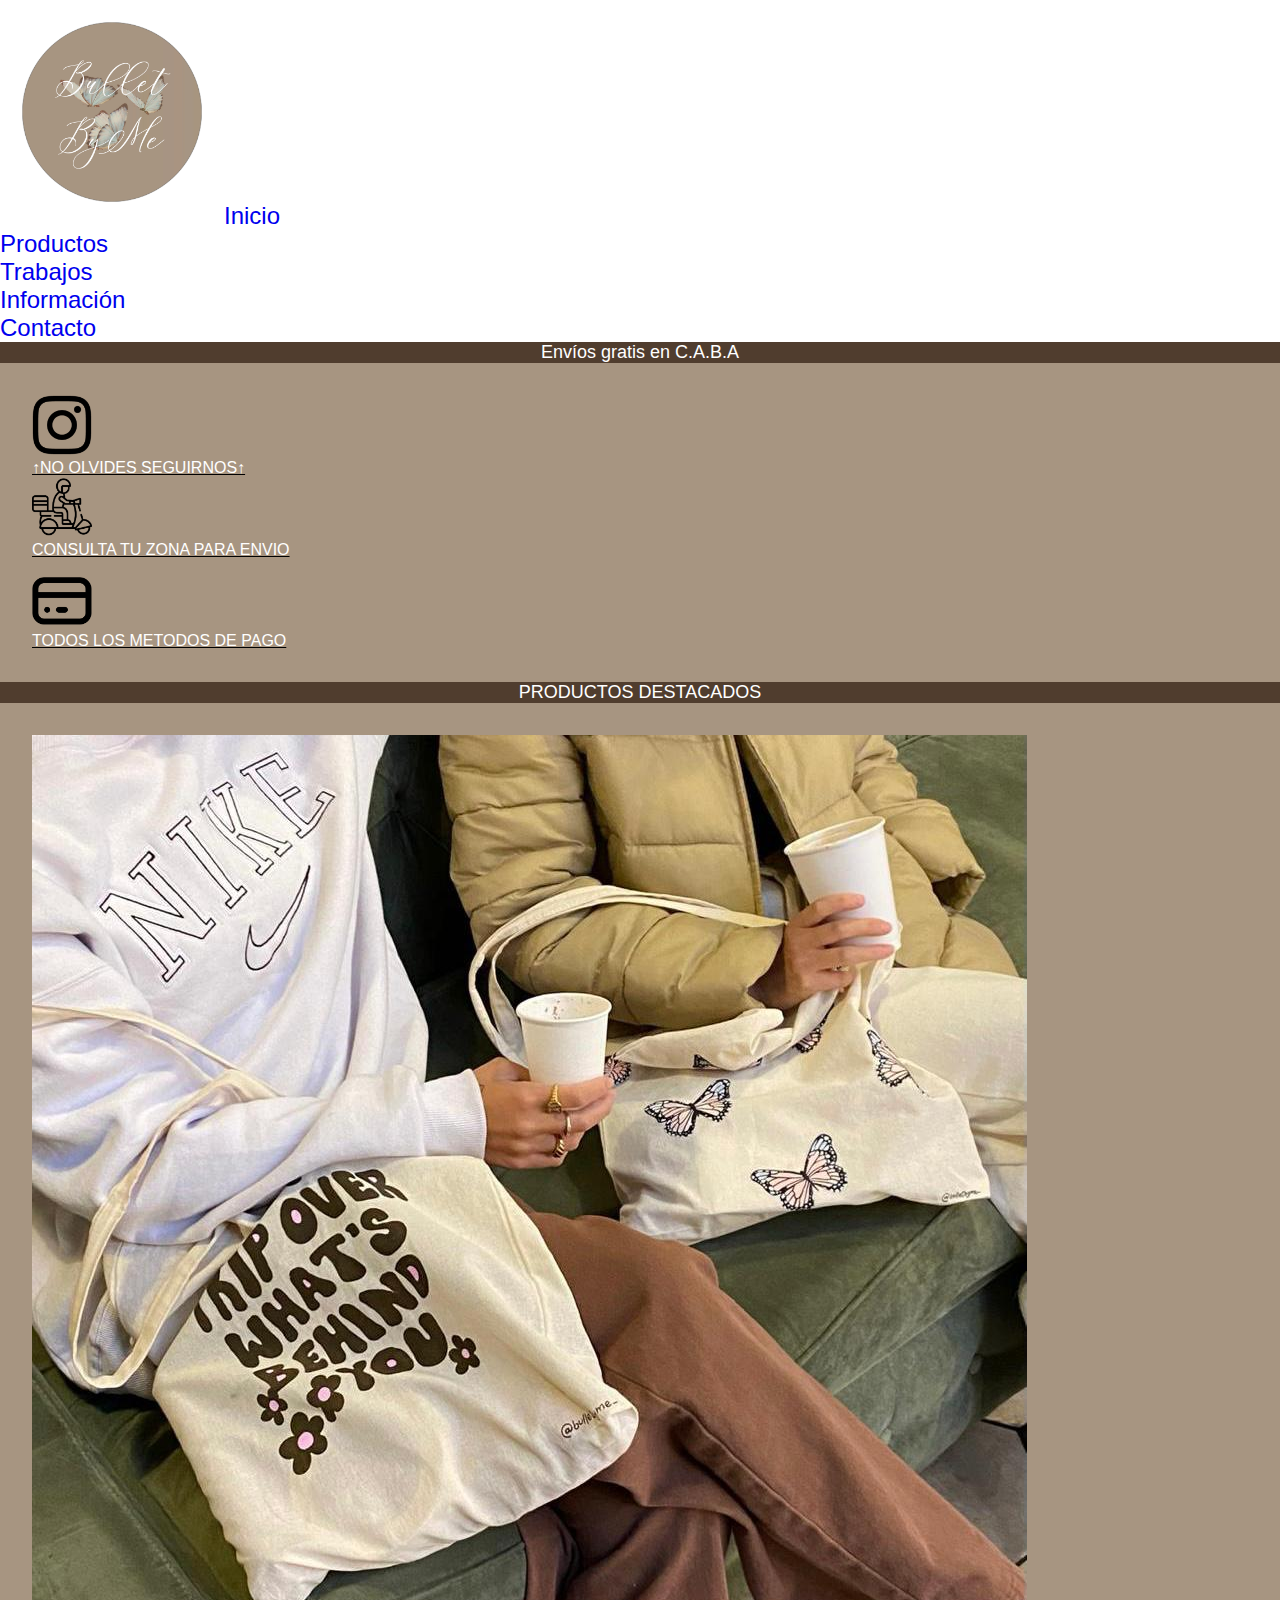
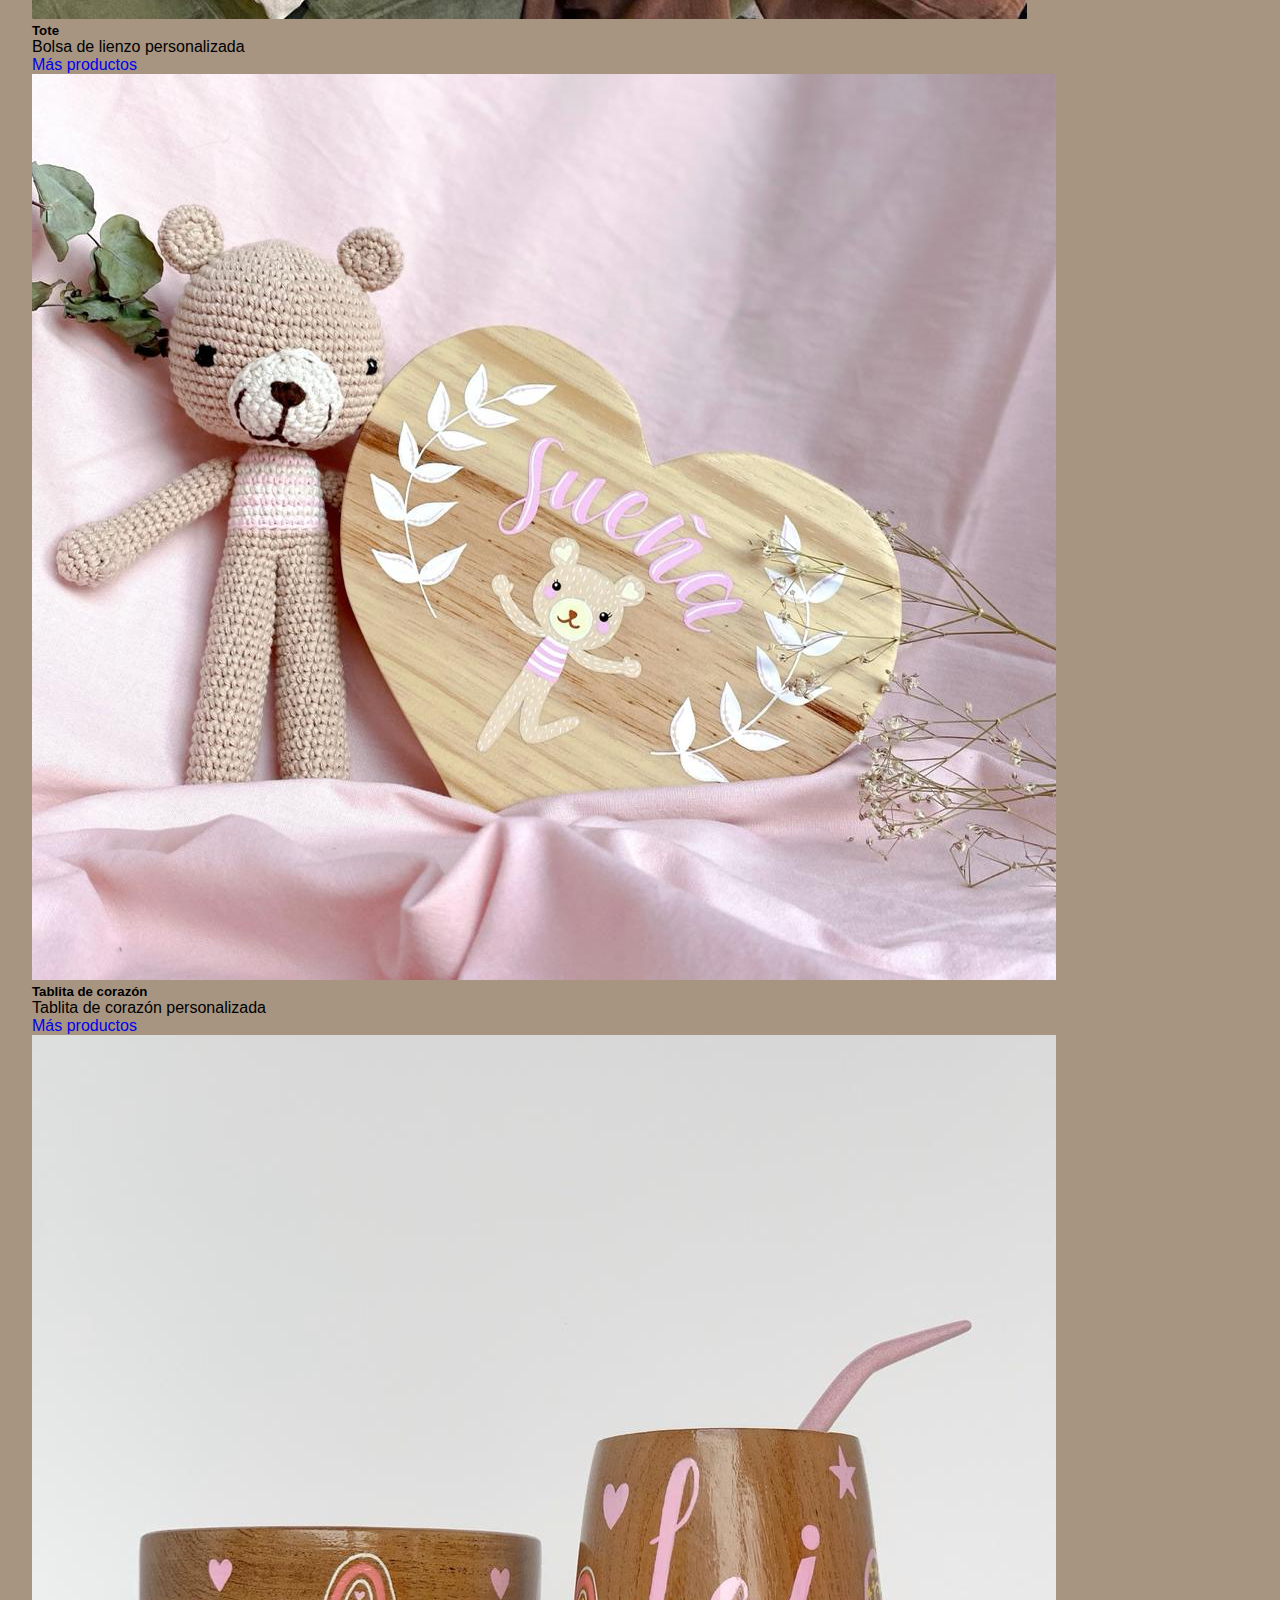
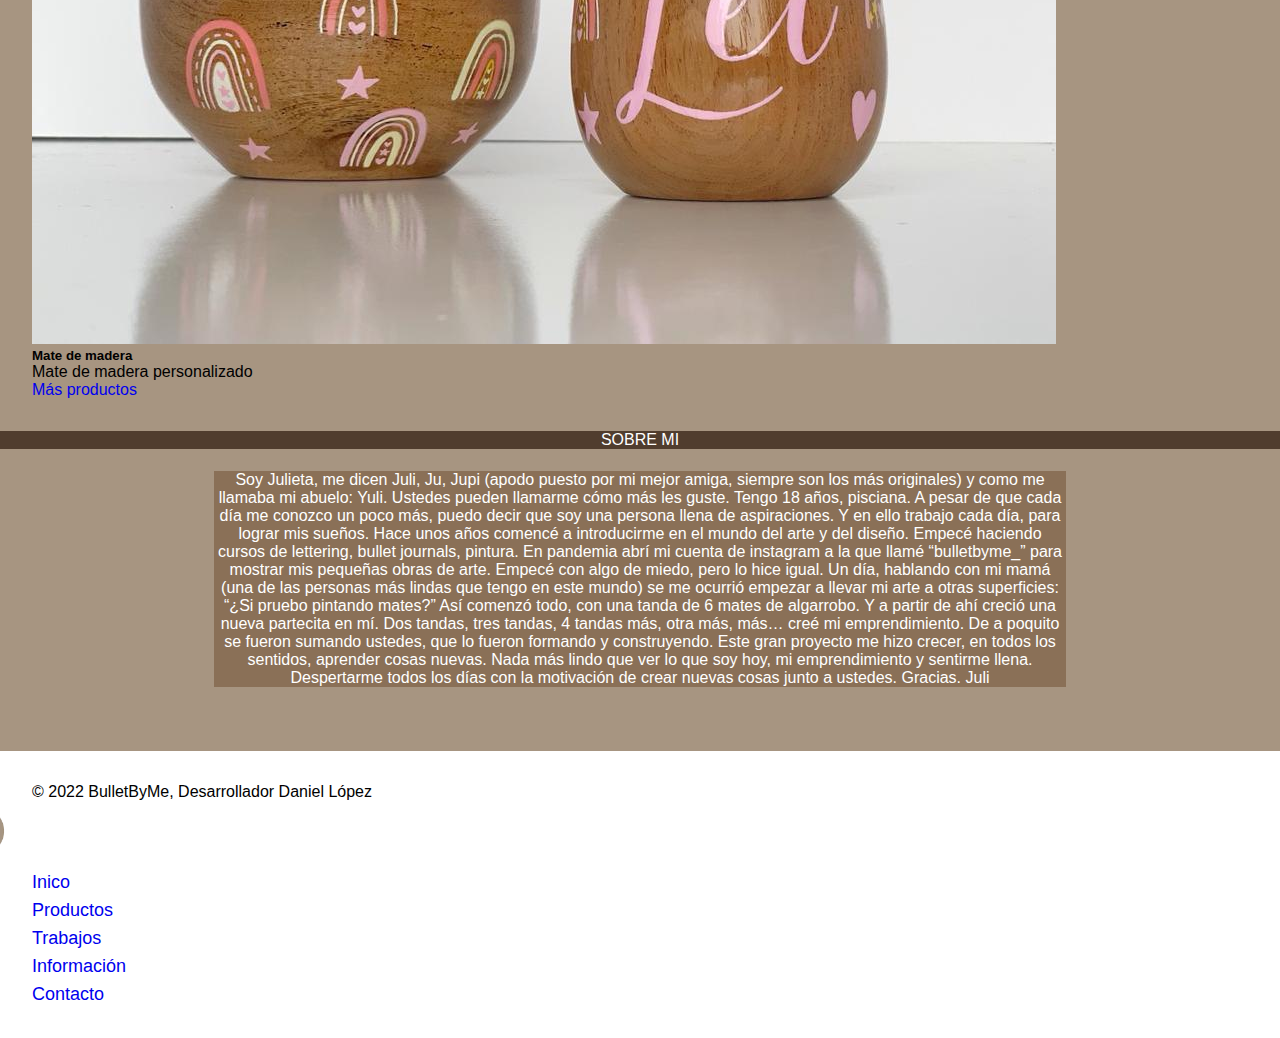
==== index.html @ a4b743a4 "entrega final" ====
<!DOCTYPE html>
<html lang="en">

<head>
    <meta charset="UTF-8">
    <meta http-equiv="X-UA-Compatible" content="IE=edge">
    <meta name="viewport" content="width=device-width, initial-scale=1.0">
    <link rel="shortcut icon" href="./imagenes/faviconsinfondo.ico" type="image/x-icon">
    <title>Tienda de arte-BulletByMe</title>
    <meta name="viewport" content="width=device-width,initial-scale=1">
    <link rel="preconnect" href="https://fonts.googleapis.com">
    <link rel="preconnect" href="https://fonts.gstatic.com" crossorigin>
    <link href="https://fonts.googleapis.com/css2?family=Space+Mono:ital@1&family=Ubuntu+Condensed&display=swap" rel="stylesheet">
    <link href="https://cdn.jsdelivr.net/npm/bootstrap@5.1.3/dist/css/bootstrap.min.css" rel="stylesheet"
        integrity="sha384-1BmE4kWBq78iYhFldvKuhfTAU6auU8tT94WrHftjDbrCEXSU1oBoqyl2QvZ6jIW3" crossorigin="anonymous">
    <link rel="stylesheet" href="./css/estilo.css"> 
    <meta name="keywords" content="mates, artesania, artesanal">
    <meta name="description" content="En BulletByMe hacemos artesanias con diferentes productos. Si estas buscando un regalo o simplemente para ti, este es el sitio ideal">
</head>

<body>
    <header>
        <nav class="navbar navbar-expand-lg navbar-light bg-white">
            <div class="container-fluid">
                <a class="navbar-brand" href="index.html"><img src="./imagenes/logosinfondo.PNG"
                        alt="Logo de empresa">Inicio</a>
                <button class="navbar-toggler" type="button" data-bs-toggle="collapse" data-bs-target="#navbarNav"
                    aria-controls="navbarNav" aria-expanded="false" aria-label="Toggle navigation">
                    <span class="navbar-toggler-icon"></span>
                </button>
                <div class="collapse navbar-collapse" id="navbarNav">
                    <ul class="navbar-nav">
                        <li class="nav-item">
                            <a class="nav-link active" aria-current="page" href="./paginas/productos.html">Productos</a>
                        </li>
                        <li class="nav-item">
                            <a class="nav-link active" href="./paginas/trabajos.html">Trabajos</a>
                        </li>
                        <li class="nav-item">
                            <a class="nav-link active" href="./paginas/informacion.html">Información</a>
                        </li>
                        <li class="nav-item">
                            <a class="nav-link active" href="./paginas/contacto.html">Contacto</a>
                        </li>
                    </ul>
                </div>
            </div>
        </nav>
    </header>

    <main>
        <div>
            <p class="envio">Envíos gratis en C.A.B.A</p>
        </div>
        <div class="container py-5"> 
            <div class="container-fluid">
                <div class="row d-flex flex-column flex-sm-row justify-content-between align-items-center">
                    <div class="col d-flex flex-column justify-content-between align-items-center"> 
                        <a href="https://www.instagram.com/bulletbyme_/" target="_blank"><img class="ig" src="./imagenes/instagram.PNG"></a>
                        <p class="noolvides">↑NO OLVIDES SEGUIRNOS↑</p>
                        
                    </div>
                    <div class="col col d-flex flex-column justify-content-between align-items-center">
                        <img class="moto" src="./imagenes/moto.PNG" alt="Camion de envío">
                        <p class="consulta">CONSULTA TU ZONA PARA ENVIO</p>
                    </div>
                    <div class="col col d-flex flex-column justify-content-between align-items-center">
                        <img class="tarjeta" src="./imagenes/tarjeta.PNG">
                        <p class="pago">TODOS LOS METODOS DE PAGO</p>
                    </div>
                </div>
            </div> 

        </div>
        <div class="destacados"> 
            <p>PRODUCTOS DESTACADOS</p>
        </div>       
<div class="container py-5"> 
    <div class="row d-flex flex-column justify-content-between flex-sm-row justify-content-evenly aling align-items-center"> 
        <div class="card" style="width: 18rem;">
            <img src="./imagenes/cora.jpeg" class="card-img-top" alt="tote">
            <div class="card-body">
                <h5 class="card-title">Tote</h5>
                <p class="card-text">Bolsa de lienzo personalizada</p>
                <a href="./paginas/productos.html" class="btn btn-primary">Más productos</a>
            </div>
        </div>
            <div class="card" style="width: 18rem;">
                <img src="./imagenes/corazo.jpeg" class="card-img-top" alt="Tablita de corazon">
                <div class="card-body">
                    <h5 class="card-title">Tablita de corazón</h5>
                    <p class="card-text">Tablita de corazón personalizada</p>
                    <a href="./paginas/productos.html" class="btn btn-primary">Más productos</a>
                </div>
            </div>
            <div class="card" style="width: 18rem;">
                <img src="./imagenes/mated.jpeg" class="card-img-top" alt="mate">
                <div class="card-body">
                    <h5 class="card-title">Mate de madera</h5>
                    <p class="card-text">Mate de madera personalizado</p>
                    <a href="./paginas/productos.html" class="btn btn-primary">Más productos</a>
                </div>
            </div>
    </div>
</div>
    <p class="sobremi">SOBRE MI</p>
    <div class="container">
        <div class="soyju"> <p class="lh-sm ">Soy Julieta, me dicen Juli, Ju, Jupi (apodo puesto por mi mejor amiga,
            siempre son los más originales) y como me llamaba mi abuelo: Yuli. Ustedes pueden llamarme cómo más les
            guste. Tengo 18 años, pisciana. A pesar de que cada día me conozco un poco más, puedo decir que soy una
            persona llena de aspiraciones. Y en ello trabajo cada día, para lograr mis sueños. Hace unos años comencé a
            introducirme en el mundo del arte y del diseño. Empecé haciendo cursos de lettering, bullet journals,
            pintura. En pandemia abrí mi cuenta de instagram a la que llamé “bulletbyme_” para mostrar mis pequeñas
            obras de arte. Empecé con algo de miedo, pero lo hice igual. Un día, hablando con mi mamá (una de las
            personas más lindas que tengo en este mundo) se me ocurrió empezar a llevar mi arte a otras superficies:
            “¿Si pruebo pintando mates?” Así comenzó todo, con una tanda de 6 mates de algarrobo. Y a partir de ahí
            creció una nueva partecita en mí. Dos tandas, tres tandas, 4 tandas más, otra más, más… creé mi
            emprendimiento. De a poquito se fueron sumando ustedes, que lo fueron formando y construyendo. Este gran
            proyecto me hizo crecer, en todos los sentidos, aprender cosas nuevas. Nada más lindo que ver lo que soy
            hoy, mi emprendimiento y sentirme llena. Despertarme todos los días con la motivación de crear nuevas cosas
            junto a ustedes. Gracias.
            Juli</p>
        </div>
    </div>
    </main>
    <div class="container">
        <footer class="d-flex flex-wrap justify-content-between align-items-center py-3 my-4 border-top">
        
            <p class="col-md-4 mb-0 text-muted">© 2022 BulletByMe, Desarrollador Daniel López</p>
        
            <a href="index.html" class="col-md-4 d-flex align-items-center justify-content-center mb-3 mb-md-0 me-md-auto link-dark text-decoration-none">
            <svg class="bi me-2" width="40" height="32"><img class="logosinf" src="imagenes/logosinfondo.PNG"></img></svg>
            </a>
            <ul class="nav col-md-4 justify-content-end">
            <li class="nav-item"><a href="./index.html" class="nav-link px-2 text-muted">Inico</a></li>
            <li class="nav-item"><a href="./paginas/productos.html" class="nav-link px-2 text-muted">Productos</a></li>
            <li class="nav-item"><a href="./paginas/trabajos.html" class="nav-link px-2 text-muted">Trabajos</a></li>
            <li class="nav-item"><a href="./paginas/informacion.html" class="nav-link px-2 text-muted">Información</a></li>
            <li class="nav-item"><a href="./paginas/contacto.html" class="nav-link px-2 text-muted">Contacto</a></li>
            </ul>
    </div>
</footer>
    <script src="https://cdn.jsdelivr.net/npm/bootstrap@5.1.3/dist/js/bootstrap.bundle.min.js"
        integrity="sha384-ka7Sk0Gln4gmtz2MlQnikT1wXgYsOg+OMhuP+IlRH9sENBO0LRn5q+8nbTov4+1p"
        crossorigin="anonymous"></script>
</body>

</html>
---- css/estilo.css ----
* {
  margin: 0;
  padding: 0;
  list-style: none;
  text-decoration: none;
  border: none;
  outline: none;
}

/*COLORES*/
/*IMPORT*/
.nav-item {
  font-family: "Space Mono", monospace;
  font-family: "Ubuntu Condensed", sans-serif;
  font-size: x-large;
}

.navbar-brand {
  font-family: "Space Mono", monospace;
  font-family: "Ubuntu Condensed", sans-serif;
  font-size: x-large;
}

.envio {
  font-size: large;
  text-align: center;
  background-color: #503d2e;
  color: white;
  font-family: "Space Mono", monospace;
  font-family: "Ubuntu Condensed", sans-serif;
}

.noolvides {
  font-family: "Space Mono", monospace;
  font-family: "Ubuntu Condensed", sans-serif;
  text-decoration: underline black;
  color: white;
}

.consulta {
  font-family: "Space Mono", monospace;
  font-family: "Ubuntu Condensed", sans-serif;
  text-decoration: underline black;
  color: white;
}

.pago {
  font-family: "Space Mono", monospace;
  font-family: "Ubuntu Condensed", sans-serif;
  text-decoration: underline black;
  color: white;
}

.destacados {
  font-size: large;
  text-align: center;
  background-color: #503d2e;
  color: white;
  font-family: "Space Mono", monospace;
  font-family: "Ubuntu Condensed", sans-serif;
}

.card {
  font-family: "Playfair Display", serif;
  font-family: "Space Mono", monospace;
  font-family: "Ubuntu Condensed", sans-serif;
}

.sobremi {
  font-family: "Space Mono", monospace;
  font-family: "Ubuntu Condensed", sans-serif;
}

.soyju {
  font-family: "Space Mono", monospace;
  font-family: "Ubuntu Condensed", sans-serif;
}

.arribaa {
  font-family: "Space Mono", monospace;
  font-family: "Ubuntu Condensed", sans-serif;
  text-align: center;
}

footer p {
  font-family: "Space Mono", monospace;
  font-family: "Ubuntu Condensed", sans-serif;
  font-size: 16px;
}
footer a {
  font-family: "Space Mono", monospace;
  font-family: "Ubuntu Condensed", sans-serif;
  font-size: large;
}

/*PRODUCTOS*/
.productoss {
  font-family: "Space Mono", monospace;
  font-family: "Ubuntu Condensed", sans-serif;
  font-size: large;
}

/*TRABAJOS*/
.trabajos {
  font-family: "Space Mono", monospace;
  font-family: "Ubuntu Condensed", sans-serif;
  font-size: large;
}

/*INFORMACION*/
.informacion {
  font-family: "Space Mono", monospace;
  font-family: "Ubuntu Condensed", sans-serif;
  font-size: large;
}

.como-comprar {
  font-family: "Space Mono", monospace;
  font-family: "Ubuntu Condensed", sans-serif;
  font-size: large;
}

.como-comprar2 {
  font-family: "Space Mono", monospace;
  font-family: "Ubuntu Condensed", sans-serif;
  font-size: 16px;
}

.como-curar {
  font-family: "Space Mono", monospace;
  font-family: "Ubuntu Condensed", sans-serif;
  font-size: large;
}

.como-curar2 {
  font-family: "Space Mono", monospace;
  font-family: "Ubuntu Condensed", sans-serif;
  font-size: 16px;
}

.cuidar-mate {
  font-family: "Space Mono", monospace;
  font-family: "Ubuntu Condensed", sans-serif;
  font-size: large;
}

.cuidar-mate2 {
  font-family: "Space Mono", monospace;
  font-family: "Ubuntu Condensed", sans-serif;
  font-size: 16px;
}

.mis-productos {
  font-family: "Space Mono", monospace;
  font-family: "Ubuntu Condensed", sans-serif;
  font-size: large;
}

.mis-productos2 {
  font-family: "Space Mono", monospace;
  font-family: "Ubuntu Condensed", sans-serif;
  font-size: 16px;
}

.envios {
  font-family: "Space Mono", monospace;
  font-family: "Ubuntu Condensed", sans-serif;
  font-size: large;
}

.envios2 {
  font-family: "Space Mono", monospace;
  font-family: "Ubuntu Condensed", sans-serif;
  font-size: 16px;
}

/*CONTACTO*/
.contactos {
  font-family: "Space Mono", monospace;
  font-family: "Ubuntu Condensed", sans-serif;
  font-size: large;
}

.estimado {
  font-family: "Space Mono", monospace;
  font-family: "Ubuntu Condensed", sans-serif;
  font-size: large;
}

/*INDEX*/
header img {
  width: 14rem;
}

main {
  background-color: #a79581;
}
main .sobremi {
  background-color: #503d2e;
  text-align: center;
  color: white;
}
main .soyju {
  background-color: #8a7057;
  height: 50%;
  margin: 2rem auto;
  text-align: center;
  width: 70%;
  color: white;
}
main .lh-sm {
  margin-top: -5%;
}

.container-fluid .ig {
  width: 60px;
  height: 60px;
}
.container-fluid .moto {
  width: 60px;
  height: 60px;
}
.container-fluid .tarjeta {
  width: 60px;
  height: 60px;
  margin-top: 1%;
}
.container-fluid .pago {
  margin-top: -3px;
}

/*FOOTER INDEX*/
.container {
  padding: 2rem;
}
.container .logosinf {
  width: 60px;
  height: 60px;
  margin-left: -10%;
}

/*PRODUCTOS*/
.productoss {
  background-color: #503d2e;
  color: white;
  text-align: center;
  margin-top: -16px;
}

.tabla {
  width: 250px;
  height: 250px;
}

.corazon {
  width: 240px;
  height: 220px;
}

.matep {
  width: 270px;
  height: 265px;
}

.combo3 {
  width: 270px;
  height: 265px;
}

/*TRABAJOS*/
.trabajos {
  text-align: center;
  background-color: #503d2e;
  color: white;
}

.galeria {
  display: flex;
  flex-wrap: wrap;
  justify-content: center;
  margin: 5rem 2rem 5rem 0rem;
}
.galeria img {
  width: 250px;
  height: 250px;
  border-radius: 2rem;
  border-color: #503d2e;
  border-width: 0.2rem;
  border-style: solid;
  height: 15rem;
  width: 20rem;
  margin-left: 2rem;
}

.videoss {
  display: flex;
  flex-wrap: wrap;
  justify-content: center;
  margin: 5rem 2rem 5rem 0rem;
}
.videoss video {
  border-radius: 2rem;
  border-color: #503d2e;
  border-width: 0.2rem;
  border-style: solid;
  height: 300px;
  width: 300px;
  margin-left: 2rem;
}

/*INFORMACION*/
.informacion {
  background-color: #503d2e;
  text-align: center;
  color: white;
}

.container .como-comprar {
  color: white;
  text-decoration: underline black;
  background-color: #8a7057;
  padding: 1rem;
}
.container .como-comprar2 {
  background-color: #8a7057;
  color: white;
  width: 100%;
  height: 50%;
  margin: 2rem auto;
  margin-top: -4%;
  padding: 1rem;
}
.container .instagram {
  color: #503d2e;
}
.container .como-curar {
  color: white;
  text-decoration: underline black;
  background-color: #8a7057;
  margin-top: -1rem;
  padding: 1rem;
}
.container .como-curar2 {
  background-color: #8a7057;
  color: white;
  width: 100%;
  height: 50%;
  margin: 2rem auto;
  margin-top: -1rem;
  padding: 1rem;
}
.container .cuidar-mate {
  color: white;
  text-decoration: underline black;
  background-color: #8a7057;
  margin-top: -1rem;
  padding: 1rem;
}
.container .cuidar-mate2 {
  padding: 1rem;
  background-color: #8a7057;
  color: white;
  width: 100%;
  height: 50%;
  margin-top: -3%;
}
.container .mis-productos {
  color: white;
  text-decoration: underline black;
  background-color: #8a7057;
  padding: 1rem;
}
.container .mis-productos2 {
  padding: 1rem;
  background-color: #8a7057;
  color: white;
  width: 100%;
  height: 50%;
  margin-top: -4%;
}

.envios {
  color: white;
  text-decoration: underline black;
  background-color: #8a7057;
  padding: 1rem;
}

.envios2 {
  padding: 1rem;
  background-color: #8a7057;
  color: white;
  width: 100%;
  height: 50%;
  margin-top: -4%;
}

/*CONTACTO*/
.contactos {
  background-color: #503d2e;
  color: white;
  text-align: center;
}

.estimado {
  padding: 1rem;
  background-color: #8a7057;
  color: white;
  width: 50%;
  height: 50%;
  text-align: center;
}

.texto {
  text-align: center;
}

.contactoig {
  color: #503d2e;
}

.pregfrec {
  color: #503d2e;
}

/*MEDIA QUERIES*/
@media (min-width: 320px) and (max-width: 900px) {
  .card {
    margin: 1rem;
  }
}

/*# sourceMappingURL=estilo.css.map */
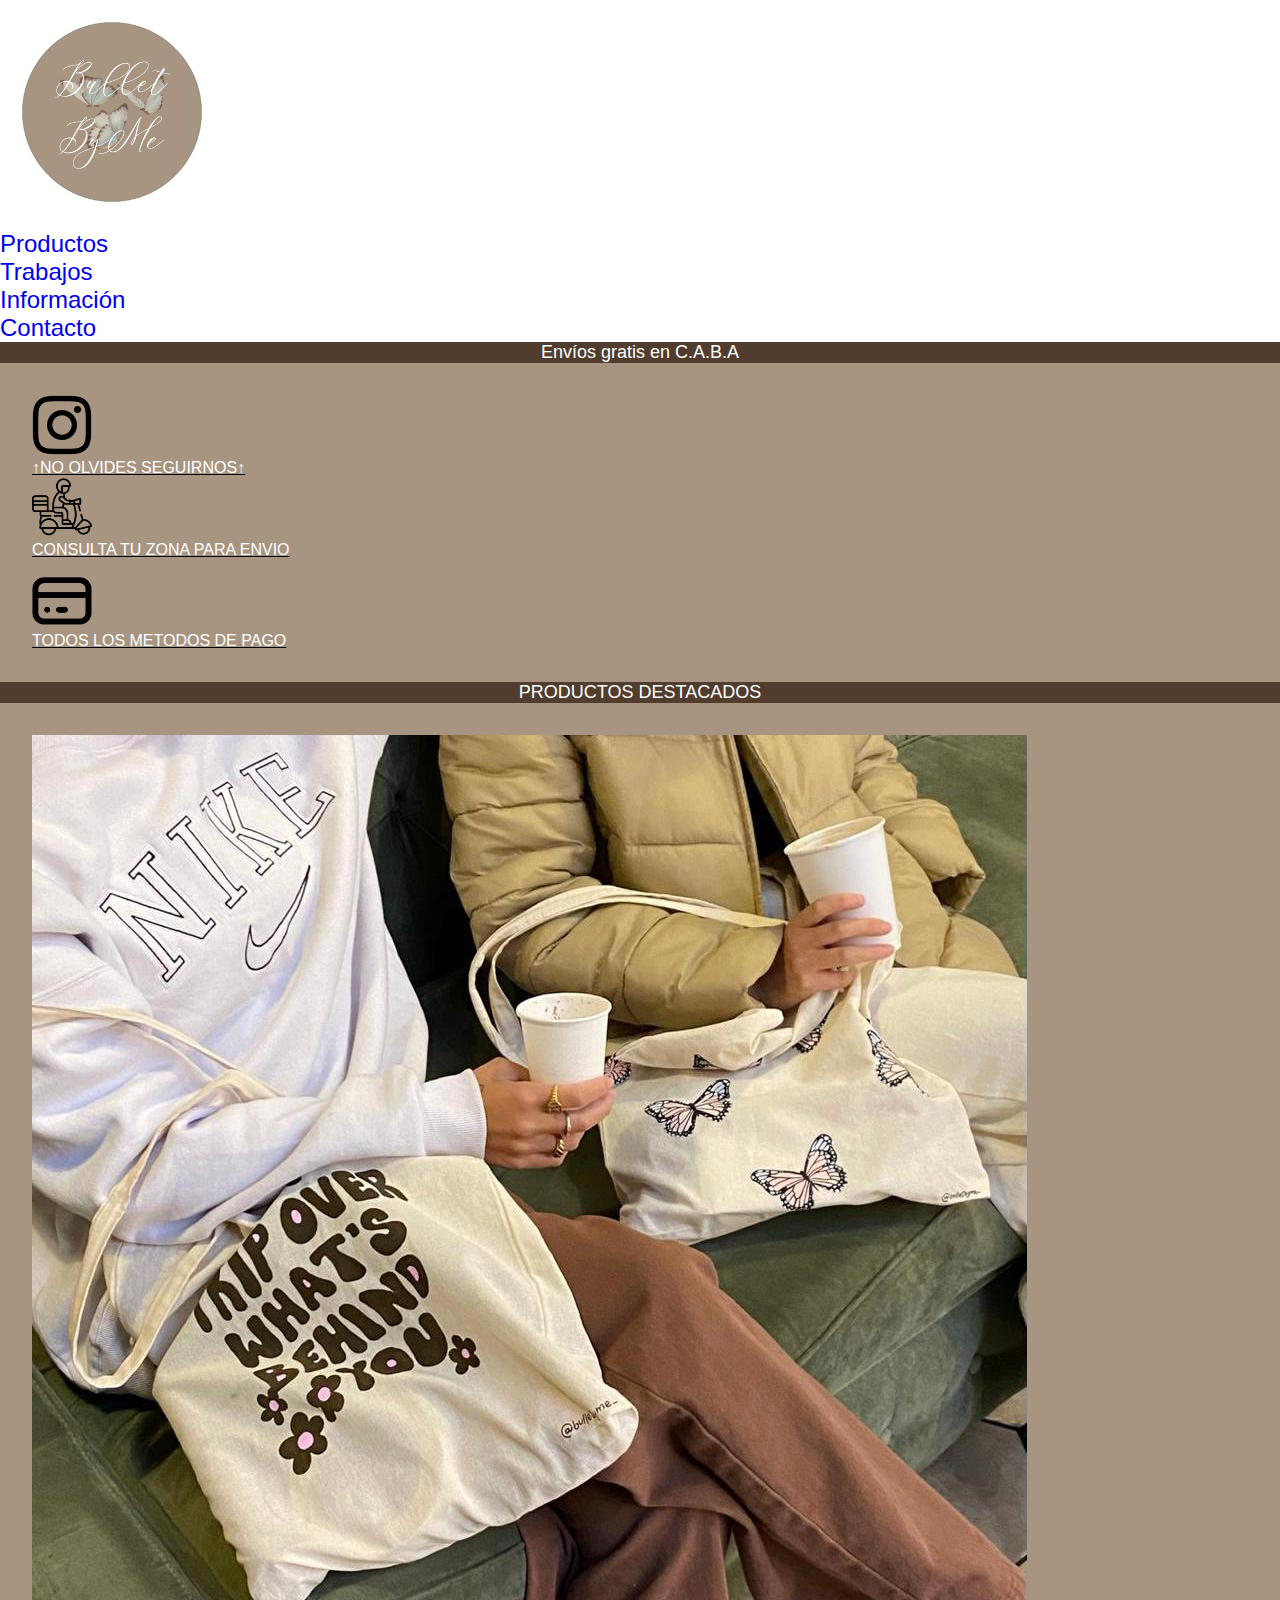
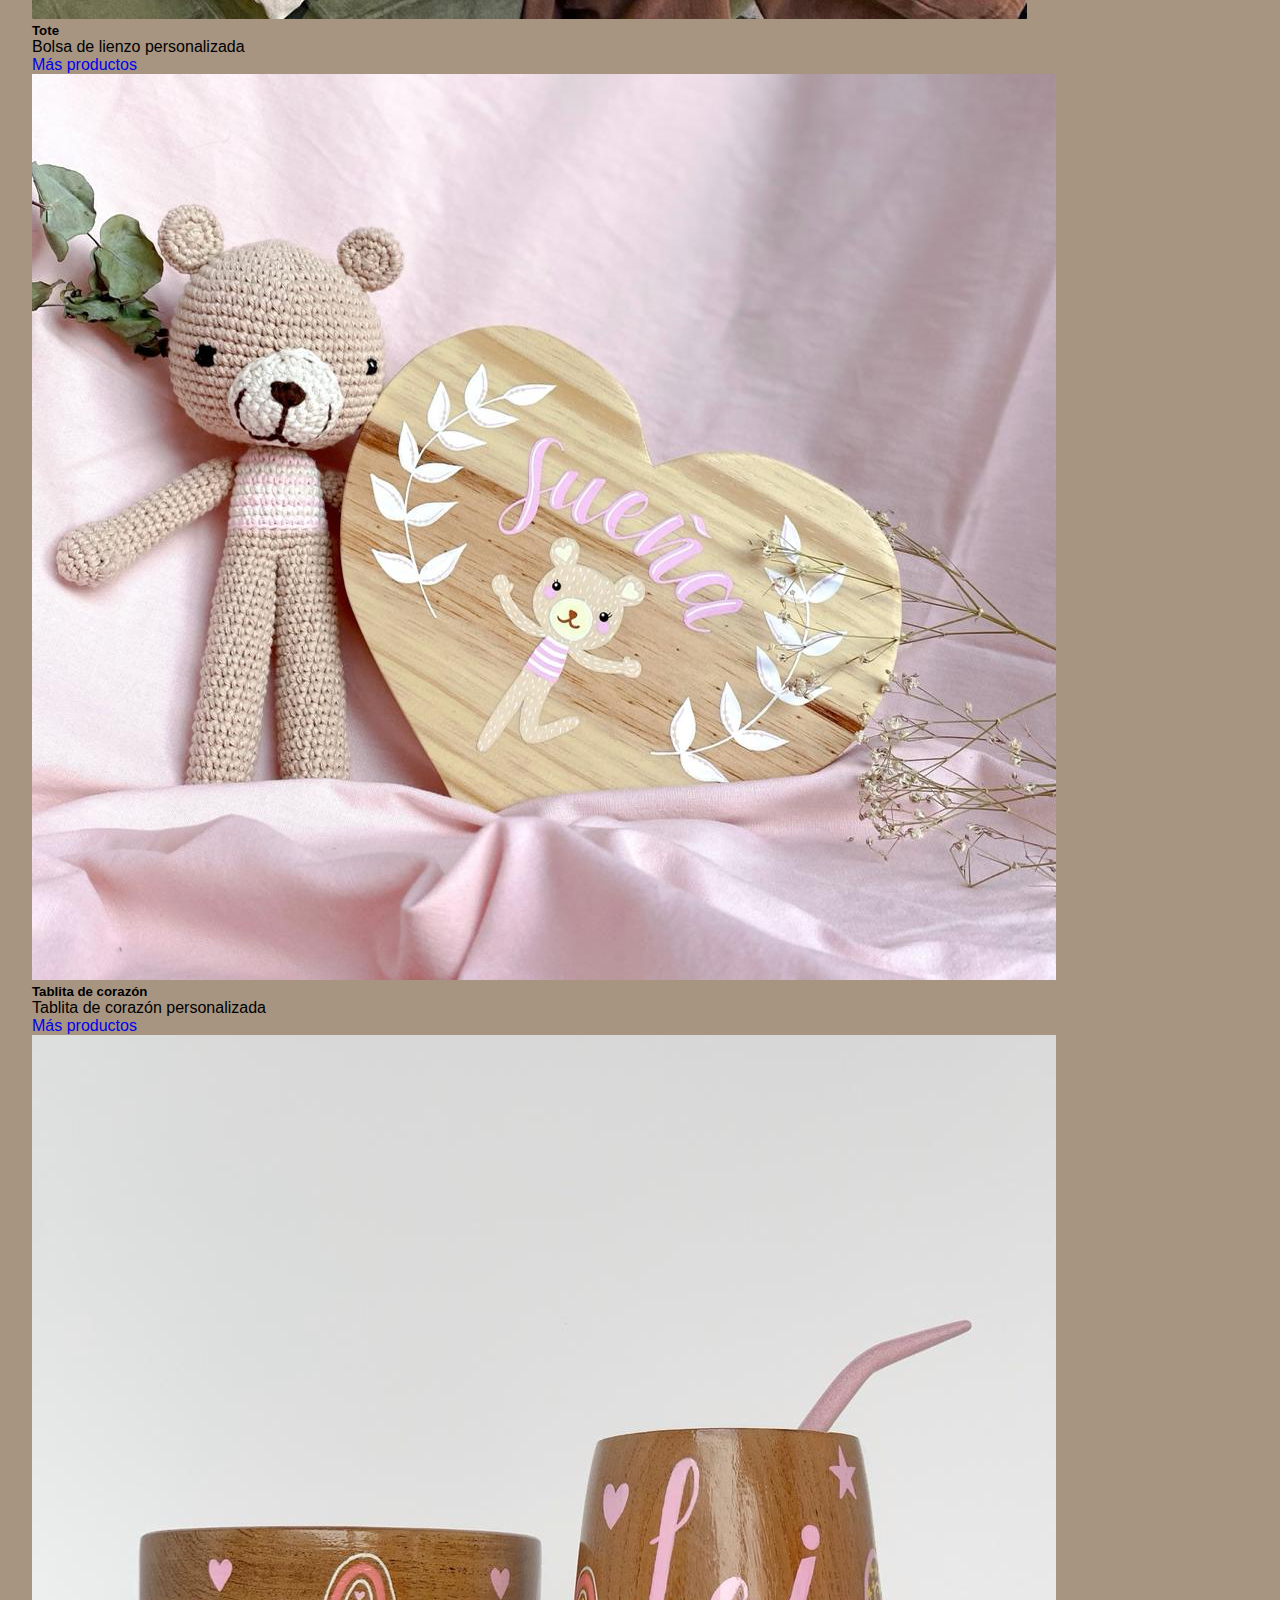
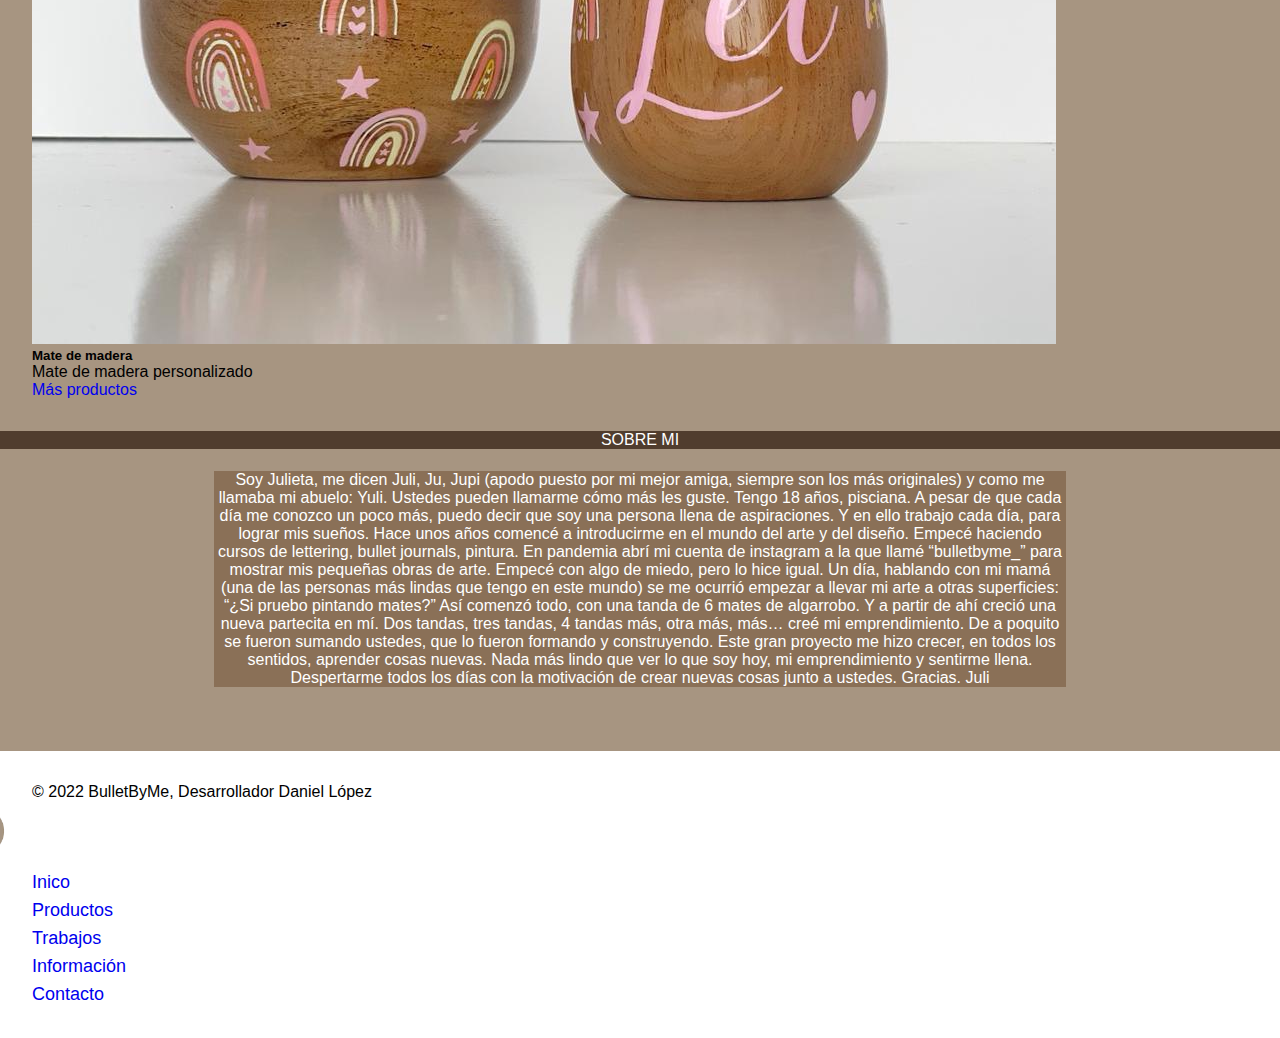
==== commit 1bd6d324: "entrega 0.1" ====
--- a/index.html
+++ b/index.html
@@ -1,5 +1,5 @@
 <!DOCTYPE html>
-<html lang="en">
+<html lang="es">
 
 <head>
     <meta charset="UTF-8">
@@ -45,7 +45,8 @@
                     </ul>
                 </div>
             </div>
-        </nav>
+        </nav>    
+    
     </header>
 
     <main>
--- a/css/estilo.css
+++ b/css/estilo.css
@@ -13,12 +13,14 @@
   font-family: "Space Mono", monospace;
   font-family: "Ubuntu Condensed", sans-serif;
   font-size: x-large;
+  color: white;
 }
 
 .navbar-brand {
   font-family: "Space Mono", monospace;
   font-family: "Ubuntu Condensed", sans-serif;
   font-size: x-large;
+  color: white;
 }
 
 .envio {
@@ -281,15 +283,14 @@
   margin: 5rem 2rem 5rem 0rem;
 }
 .galeria img {
-  width: 250px;
-  height: 250px;
+  width: 4000px;
+  height: 400px;
   border-radius: 2rem;
   border-color: #503d2e;
   border-width: 0.2rem;
   border-style: solid;
   height: 15rem;
-  width: 20rem;
-  margin-left: 2rem;
+  width: 22rem;
 }
 
 .videoss {
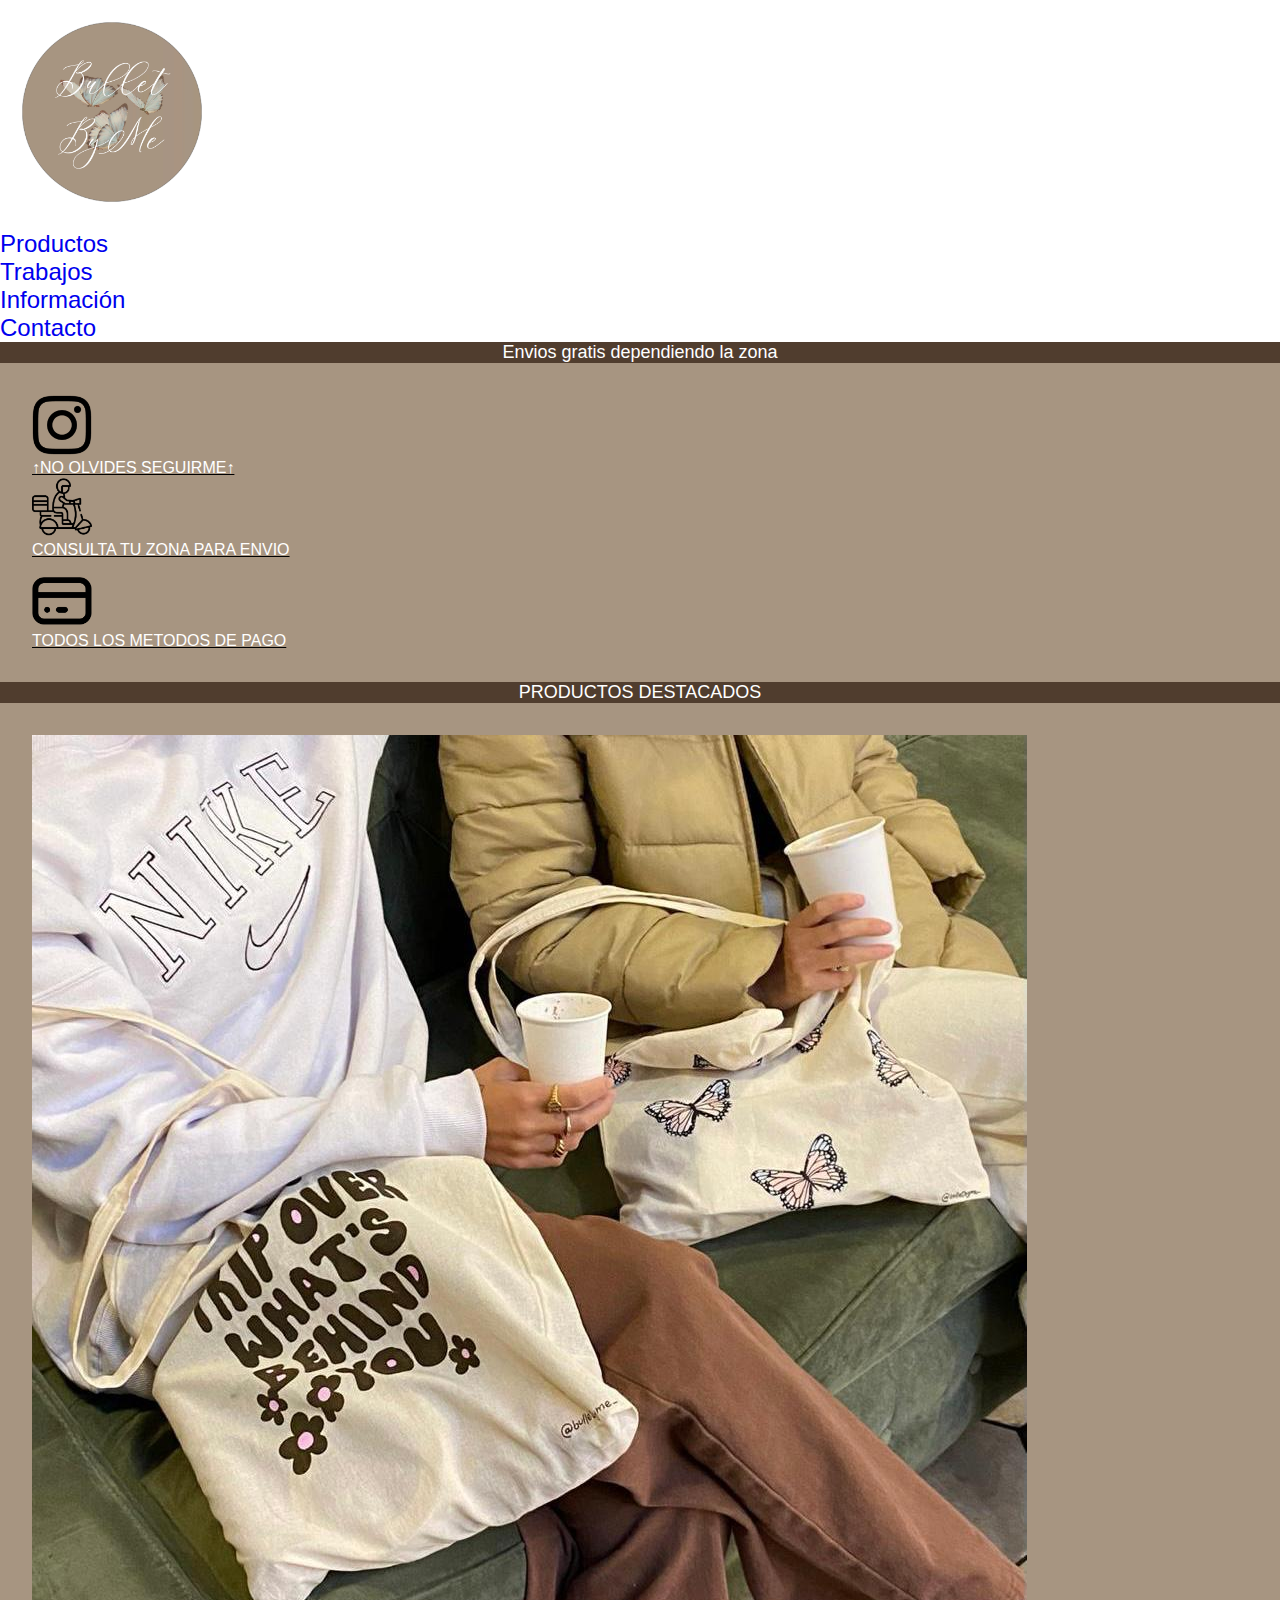
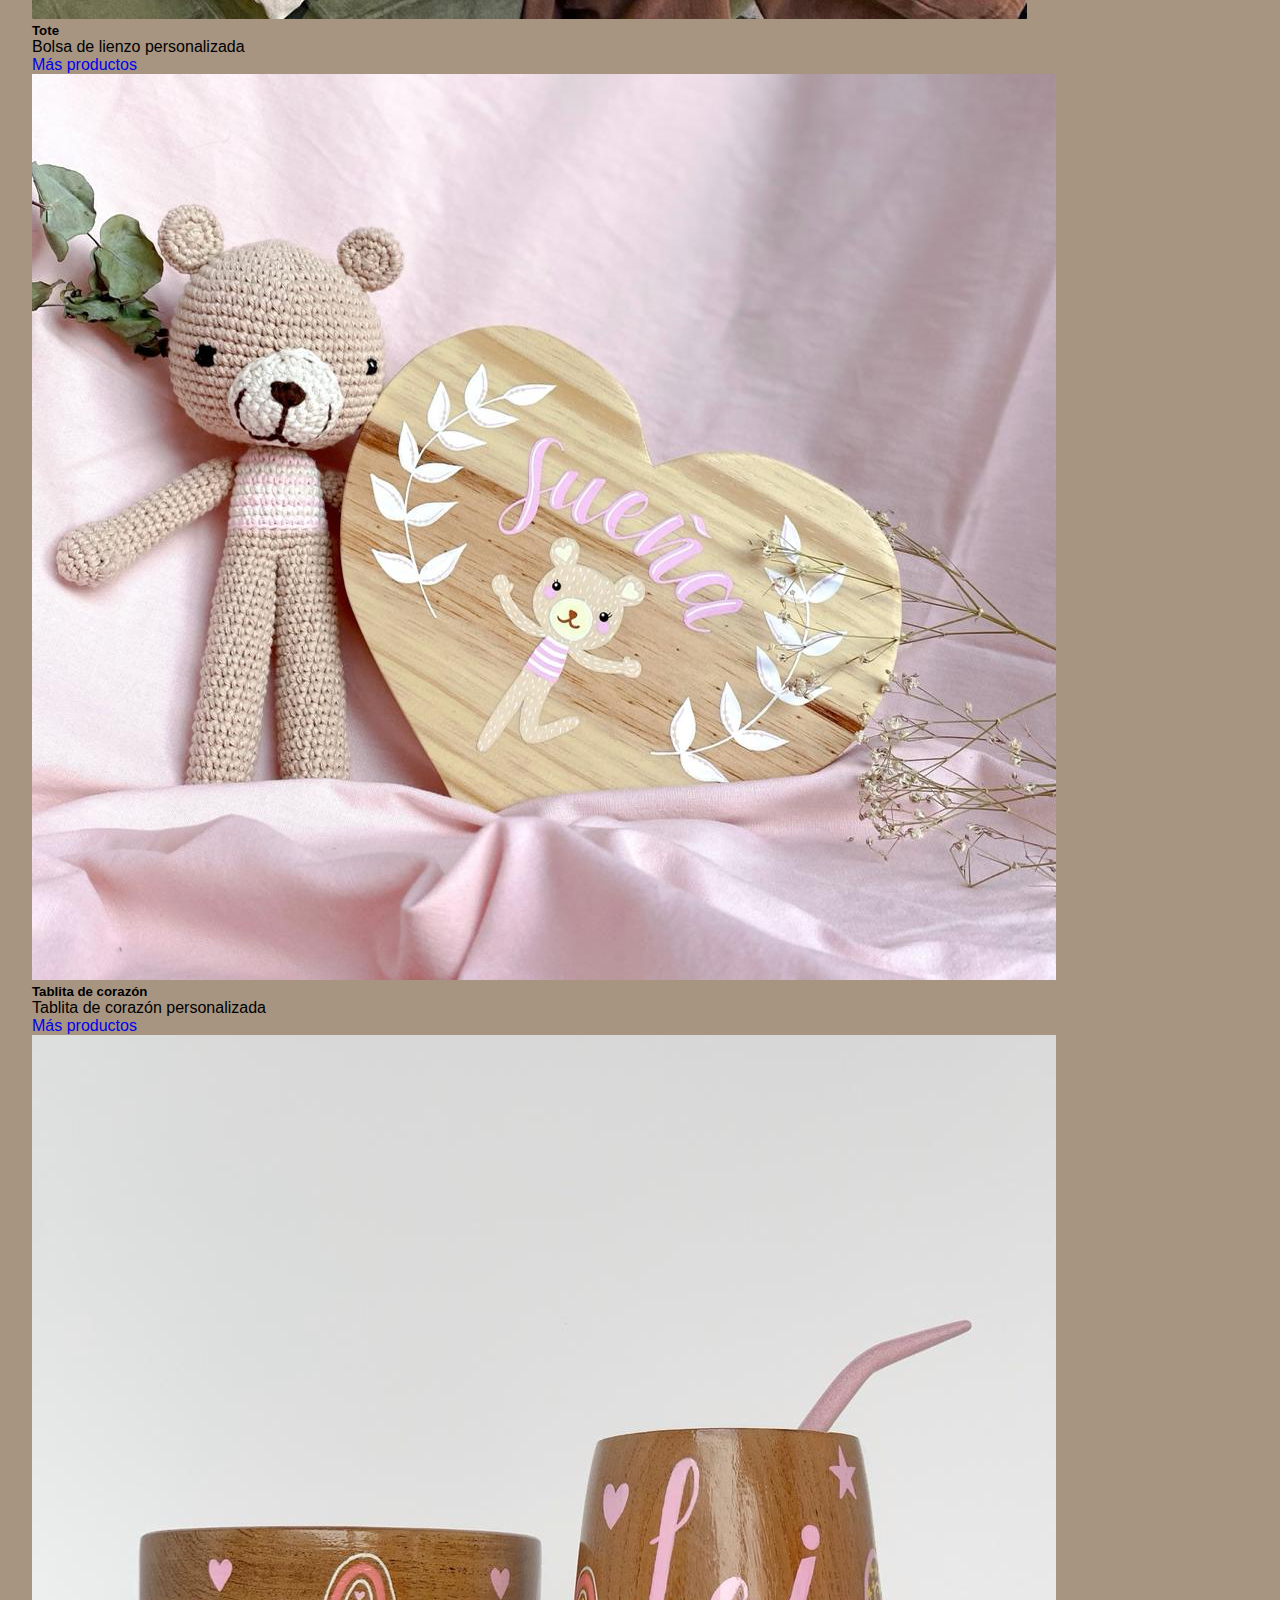
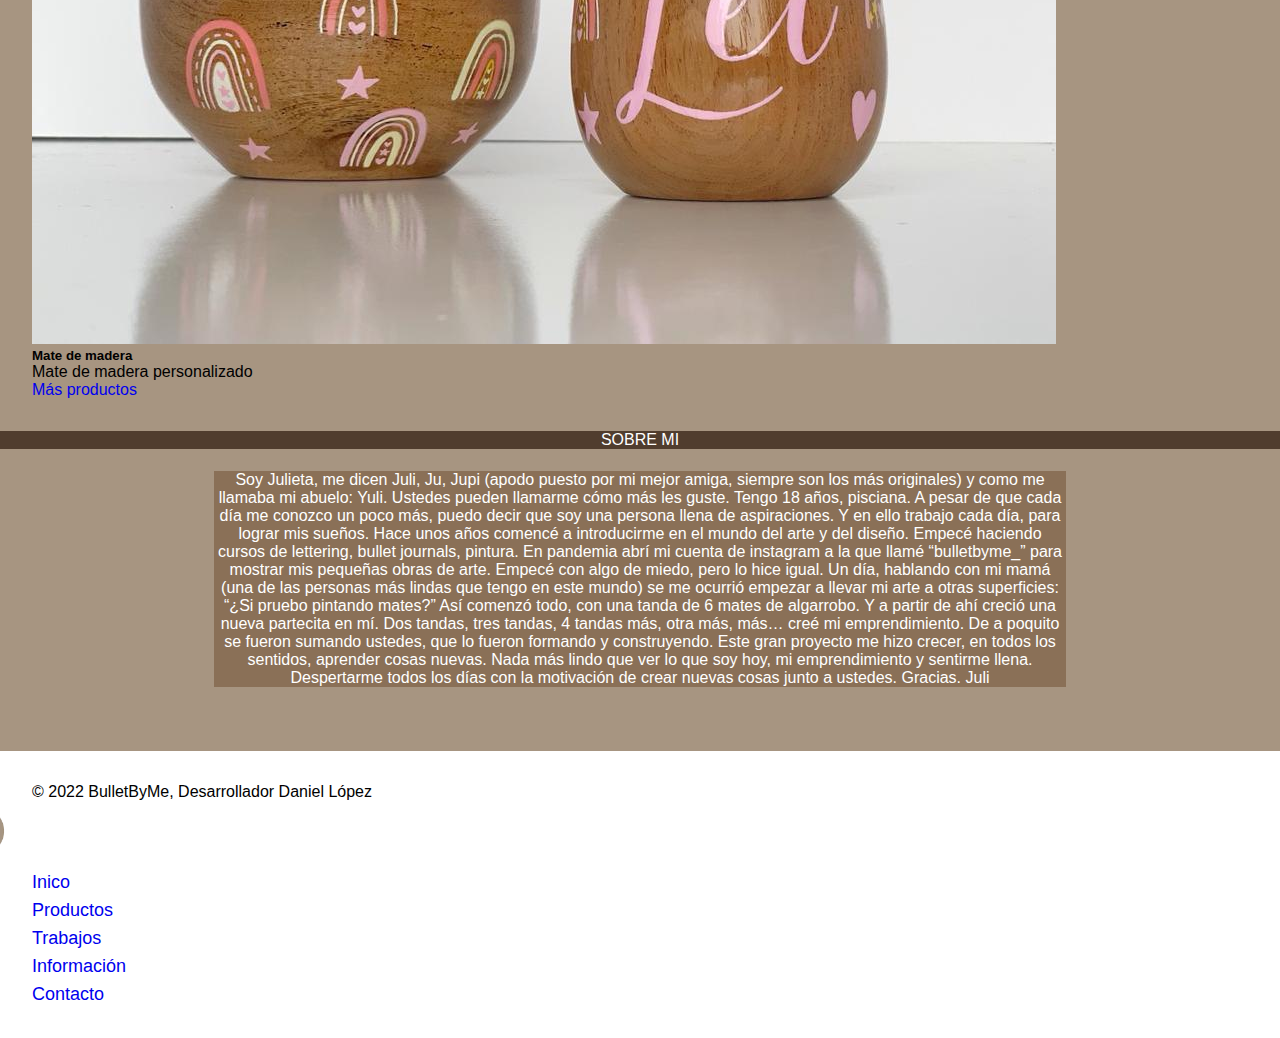
==== commit dab77986: "version 0.5" ====
--- a/index.html
+++ b/index.html
@@ -51,14 +51,14 @@
 
     <main>
         <div>
-            <p class="envio">Envíos gratis en C.A.B.A</p>
+            <p class="envio">Envios gratis dependiendo la zona</p>
         </div>
         <div class="container py-5"> 
             <div class="container-fluid">
                 <div class="row d-flex flex-column flex-sm-row justify-content-between align-items-center">
                     <div class="col d-flex flex-column justify-content-between align-items-center"> 
                         <a href="https://www.instagram.com/bulletbyme_/" target="_blank"><img class="ig" src="./imagenes/instagram.PNG"></a>
-                        <p class="noolvides">↑NO OLVIDES SEGUIRNOS↑</p>
+                        <p class="noolvides">↑NO OLVIDES SEGUIRME↑</p>
                         
                     </div>
                     <div class="col col d-flex flex-column justify-content-between align-items-center">
--- a/css/estilo.css
+++ b/css/estilo.css
@@ -164,13 +164,13 @@
   font-size: 16px;
 }
 
-.envios {
-  font-family: "Space Mono", monospace;
-  font-family: "Ubuntu Condensed", sans-serif;
-  font-size: large;
-}
-
-.envios2 {
+.envioss {
+  font-family: "Space Mono", monospace;
+  font-family: "Ubuntu Condensed", sans-serif;
+  font-size: large;
+}
+
+.envioss2 {
   font-family: "Space Mono", monospace;
   font-family: "Ubuntu Condensed", sans-serif;
   font-size: 16px;
@@ -187,6 +187,11 @@
   font-family: "Space Mono", monospace;
   font-family: "Ubuntu Condensed", sans-serif;
   font-size: large;
+}
+
+.accordion-body {
+  font-family: "Space Mono", monospace;
+  font-family: "Ubuntu Condensed", sans-serif;
 }
 
 /*INDEX*/
@@ -255,7 +260,7 @@
 }
 
 .corazon {
-  width: 240px;
+  width: 250px;
   height: 220px;
 }
 
@@ -267,6 +272,21 @@
 .combo3 {
   width: 270px;
   height: 265px;
+}
+
+#imagenes {
+  display: grid;
+  grid-template-columns: repeat(6, 1fr) grid-gap 30px;
+}
+
+#imagenes .card {
+  width: 100%;
+  transition: all 300ms;
+  position: relative;
+}
+
+#imagenes .card:hover {
+  transform: scale(1.15);
 }
 
 /*TRABAJOS*/
@@ -283,7 +303,7 @@
   margin: 5rem 2rem 5rem 0rem;
 }
 .galeria img {
-  width: 4000px;
+  width: 400px;
   height: 400px;
   border-radius: 2rem;
   border-color: #503d2e;
@@ -316,84 +336,9 @@
   color: white;
 }
 
-.container .como-comprar {
-  color: white;
-  text-decoration: underline black;
-  background-color: #8a7057;
-  padding: 1rem;
-}
-.container .como-comprar2 {
-  background-color: #8a7057;
-  color: white;
-  width: 100%;
-  height: 50%;
-  margin: 2rem auto;
-  margin-top: -4%;
-  padding: 1rem;
-}
-.container .instagram {
-  color: #503d2e;
-}
-.container .como-curar {
-  color: white;
-  text-decoration: underline black;
-  background-color: #8a7057;
-  margin-top: -1rem;
-  padding: 1rem;
-}
-.container .como-curar2 {
-  background-color: #8a7057;
-  color: white;
-  width: 100%;
-  height: 50%;
-  margin: 2rem auto;
-  margin-top: -1rem;
-  padding: 1rem;
-}
-.container .cuidar-mate {
-  color: white;
-  text-decoration: underline black;
-  background-color: #8a7057;
-  margin-top: -1rem;
-  padding: 1rem;
-}
-.container .cuidar-mate2 {
-  padding: 1rem;
-  background-color: #8a7057;
-  color: white;
-  width: 100%;
-  height: 50%;
-  margin-top: -3%;
-}
-.container .mis-productos {
-  color: white;
-  text-decoration: underline black;
-  background-color: #8a7057;
-  padding: 1rem;
-}
-.container .mis-productos2 {
-  padding: 1rem;
-  background-color: #8a7057;
-  color: white;
-  width: 100%;
-  height: 50%;
-  margin-top: -4%;
-}
-
-.envios {
-  color: white;
-  text-decoration: underline black;
-  background-color: #8a7057;
-  padding: 1rem;
-}
-
-.envios2 {
-  padding: 1rem;
-  background-color: #8a7057;
-  color: white;
-  width: 100%;
-  height: 50%;
-  margin-top: -4%;
+.accordion-header {
+  font-family: "Space Mono", monospace;
+  font-family: "Ubuntu Condensed", sans-serif;
 }
 
 /*CONTACTO*/
